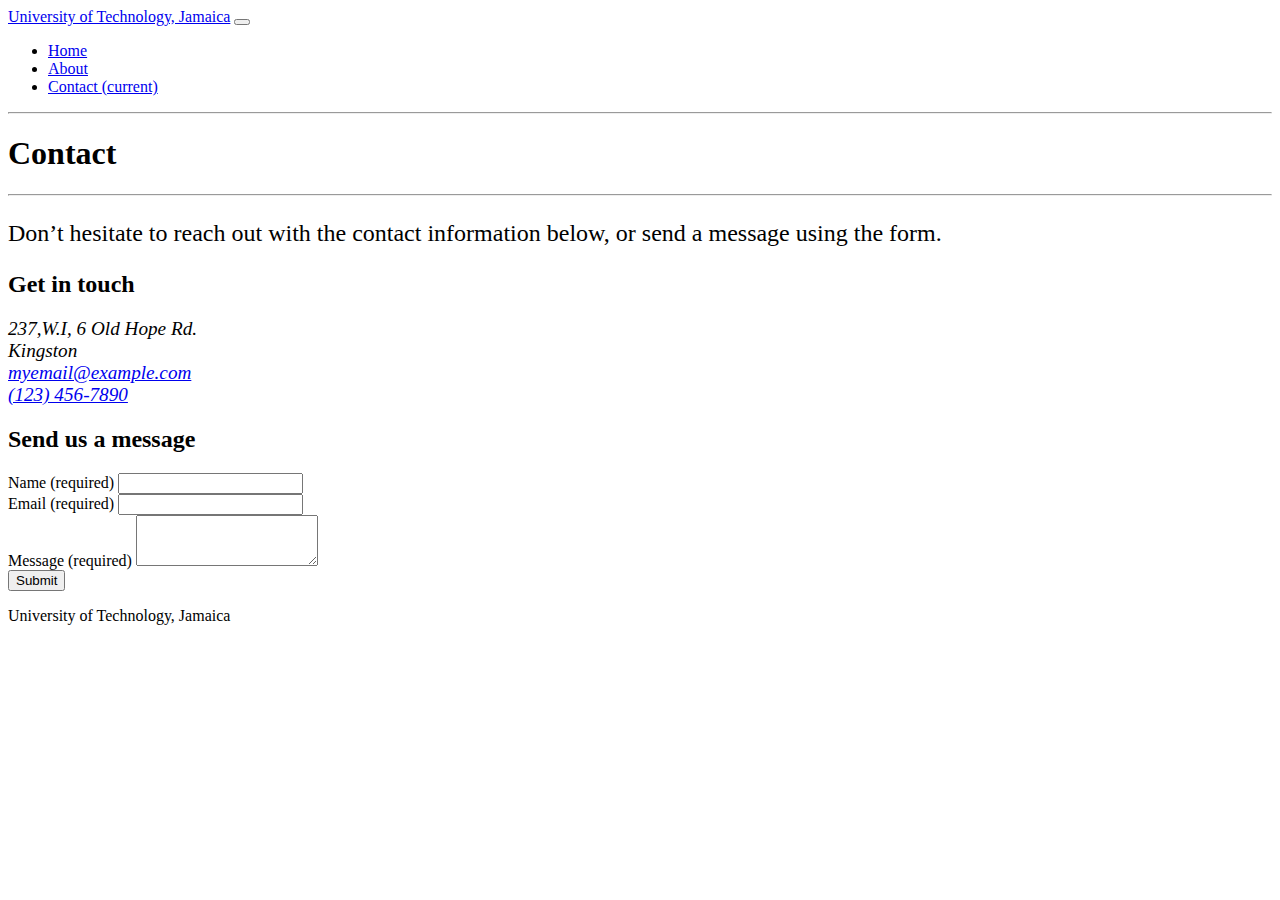
==== contact.html @ 9aafb7b0 "update contact" ====
<!DOCTYPE html>
<html lang="en">

<head>
    <meta charset="UTF-8">
    <meta name="viewport" content="width=device-width, initial-scale=1.0">
    <link rel="stylesheet" href="https://cdn.jsdelivr.net/npm/bootstrap@4.5.3/dist/css/bootstrap.min.css"
        integrity="sha384-TX8t27EcRE3e/ihU7zmQxVncDAy5uIKz4rEkgIXeMed4M0jlfIDPvg6uqKI2xXr2" crossorigin="anonymous">
    <link rel="stylesheet" href="css/site.css">
    <title>Contact - University of Technology, Jamaica Virtual Tour</title>
</head>

<body>
    <nav class="navbar navbar-expand-lg navbar-light">
        <div class="container">
            <a class="navbar-brand" href="#">University of Technology, Jamaica</a>
            <button class="navbar-toggler" type="button" data-toggle="collapse" data-target="#navbarNav"
                aria-controls="navbarNav" aria-expanded="false" aria-label="Toggle navigation">
                <span class="navbar-toggler-icon"></span>
            </button>
            <div class="collapse navbar-collapse" id="navbarNav">
                <ul class="navbar-nav ml-auto">
                    <li class="nav-item">
                        <a class="nav-link" href="index.html">Home</a>
                    </li>
                    <li class="nav-item">
                        <a class="nav-link" href="about.html">About</a>
                    </li>
                    <li class="nav-item active">
                        <a class="nav-link" href="contact.html">Contact <span class="sr-only">(current)</span></a>
                    </li>
                </ul>
            </div>
        </div>
    </nav>

    <div class="container">
        <div class="row">
            <div class="col text-center">
                <hr />
                <h1 class="my-5">Contact</h1>
                <hr />
            </div>
        </div>
        <div class="row my-5">
            <div class="col">
                <p style="font-size: 1.5rem;">Don’t hesitate to reach out with the contact information below, or send a
                    message using the form.</p>
            </div>
        </div>

        <div class="row">
            <div class="col">
                <h2>Get in touch</h2>
                <address style="font-size: 1.2rem;">
                    237,W.I, 6 Old Hope Rd.<br>
                    Kingston<br>
                    <a href="mailto:myemail@example.com">myemail@example.com</a><br>
                    <a href="tel:(123) 456-7890">(123) 456-7890</a>
                </address>
            </div>
            <div class="col">
                <h2>Send us a message</h2>
                <form>
                    <div class="form-group">
                        <label>Name (required)</label>
                        <input type="text" class="form-control">
                    </div>
                    <div class="form-group">
                        <label>Email (required)</label>
                        <input type="email" class="form-control">
                    </div>
                    <div class="form-group">
                        <label>Message (required)</label>
                        <textarea class="form-control" rows="3"></textarea>
                    </div>
                    <button type="submit" class="btn btn-primary">Submit</button>
                </form>
            </div>
        </div>
    </div>

    <footer class="container mt-5">
        <div class="row">
            <div class="col text-center">
                <p class="my-4">University of Technology, Jamaica</p>
            </div>
        </div>
    </footer>

    <!-- jQuery and JS bundle w/ Popper.js -->
    <script src="https://code.jquery.com/jquery-3.5.1.slim.min.js"
        integrity="sha384-DfXdz2htPH0lsSSs5nCTpuj/zy4C+OGpamoFVy38MVBnE+IbbVYUew+OrCXaRkfj" crossorigin="anonymous">
    </script>
    <script src="https://cdn.jsdelivr.net/npm/bootstrap@4.5.3/dist/js/bootstrap.bundle.min.js"
        integrity="sha384-ho+j7jyWK8fNQe+A12Hb8AhRq26LrZ/JpcUGGOn+Y7RsweNrtN/tE3MoK7ZeZDyx" crossorigin="anonymous">
    </script>
</body>

</html>
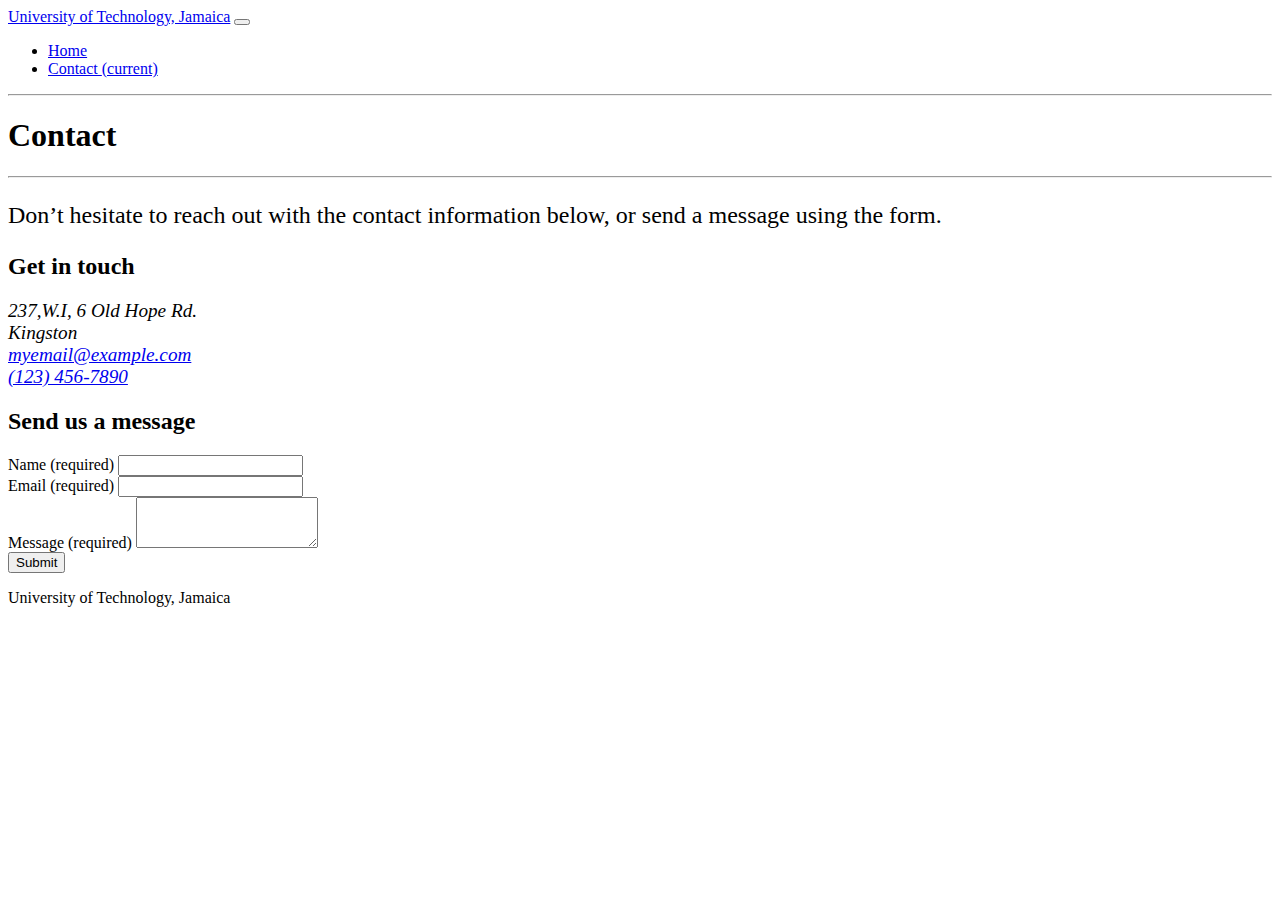
==== commit 0f5bc5ba: "updates" ====
--- a/contact.html
+++ b/contact.html
@@ -22,9 +22,6 @@
                 <ul class="navbar-nav ml-auto">
                     <li class="nav-item">
                         <a class="nav-link" href="index.html">Home</a>
-                    </li>
-                    <li class="nav-item">
-                        <a class="nav-link" href="about.html">About</a>
                     </li>
                     <li class="nav-item active">
                         <a class="nav-link" href="contact.html">Contact <span class="sr-only">(current)</span></a>
